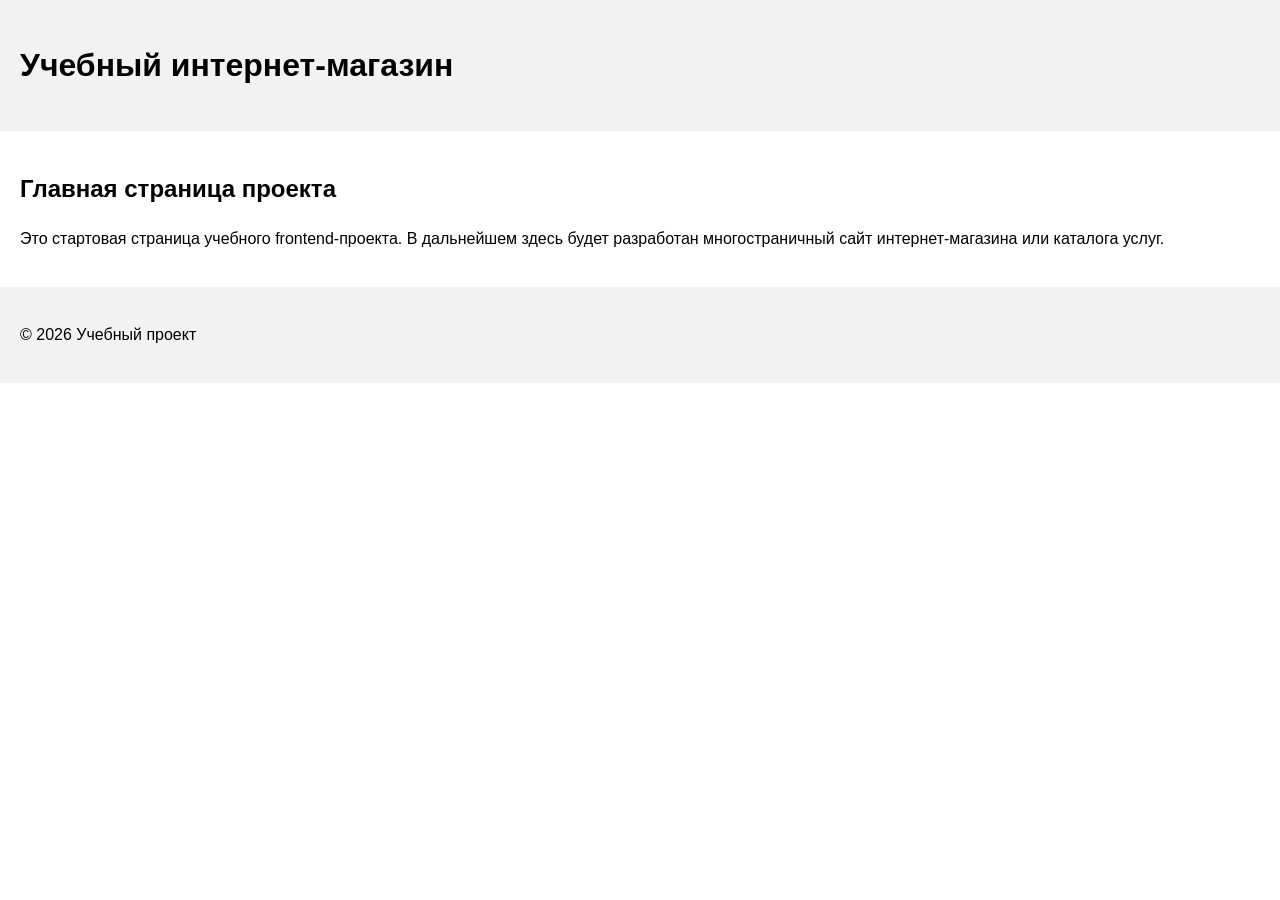
==== frontend/index.html @ b4c7dc11 "feat: initialize frontend project structure" ====
<!DOCTYPE html>
<html lang="ru">
<head>
    <meta charset="UTF-8">
    <meta name="viewport" content="width=device-width, initial-scale=1.0">
    <title>Каталог товаров</title>
    <link rel="stylesheet" href="css/style.css">
</head>
<body>
<header>
    <h1>Учебный интернет-магазин</h1>
</header>

<main>
    <section>
        <h2>Главная страница проекта</h2>
        <p>
            Это стартовая страница учебного frontend-проекта.
            В дальнейшем здесь будет разработан многостраничный сайт
            интернет-магазина или каталога услуг.
        </p>
    </section>
</main>

<footer>
    <p>&copy; 2026 Учебный проект</p>
</footer>
</body>
</html>
---- frontend/css/style.css ----
body {
    margin: 0;
    font-family: Arial, sans-serif;
    line-height: 1.5;
}

header,
main,
footer {
    padding: 20px;
}

header {
    background-color: #f2f2f2;
}

footer {
    background-color: #f2f2f2;
}
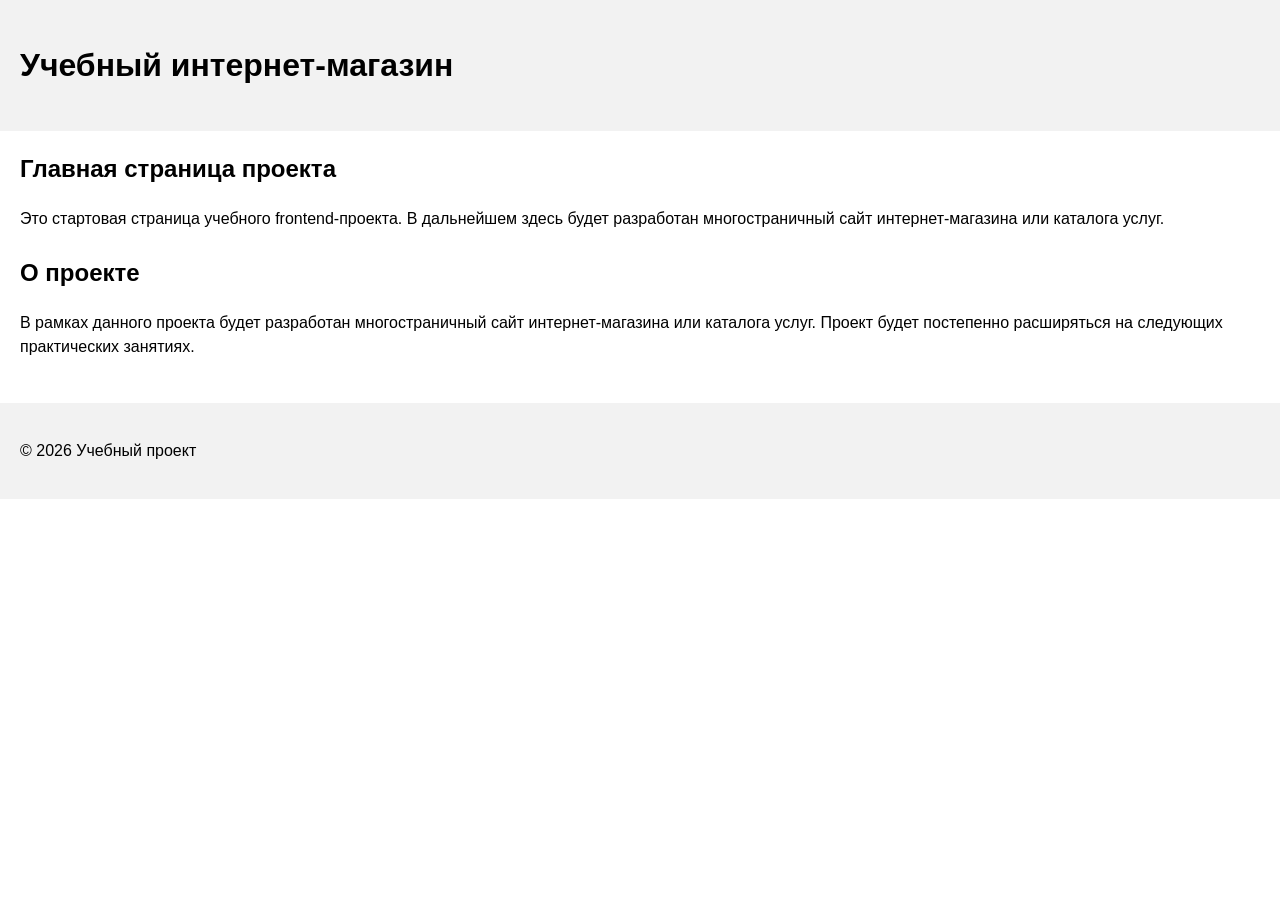
==== commit d0396d64: "feat: add project description section" ====
--- a/frontend/index.html
+++ b/frontend/index.html
@@ -20,6 +20,14 @@
             интернет-магазина или каталога услуг.
         </p>
     </section>
+    <section>
+        <h2>О проекте</h2>
+        <p>
+            В рамках данного проекта будет разработан многостраничный сайт
+            интернет-магазина или каталога услуг. Проект будет постепенно
+            расширяться на следующих практических занятиях.
+        </p>
+    </section>
 </main>
 
 <footer>
--- a/frontend/css/style.css
+++ b/frontend/css/style.css
@@ -17,3 +17,11 @@
 footer {
     background-color: #f2f2f2;
 }
+
+section {
+    margin-bottom: 24px;
+}
+
+section h2 {
+    margin-top: 0;
+}
